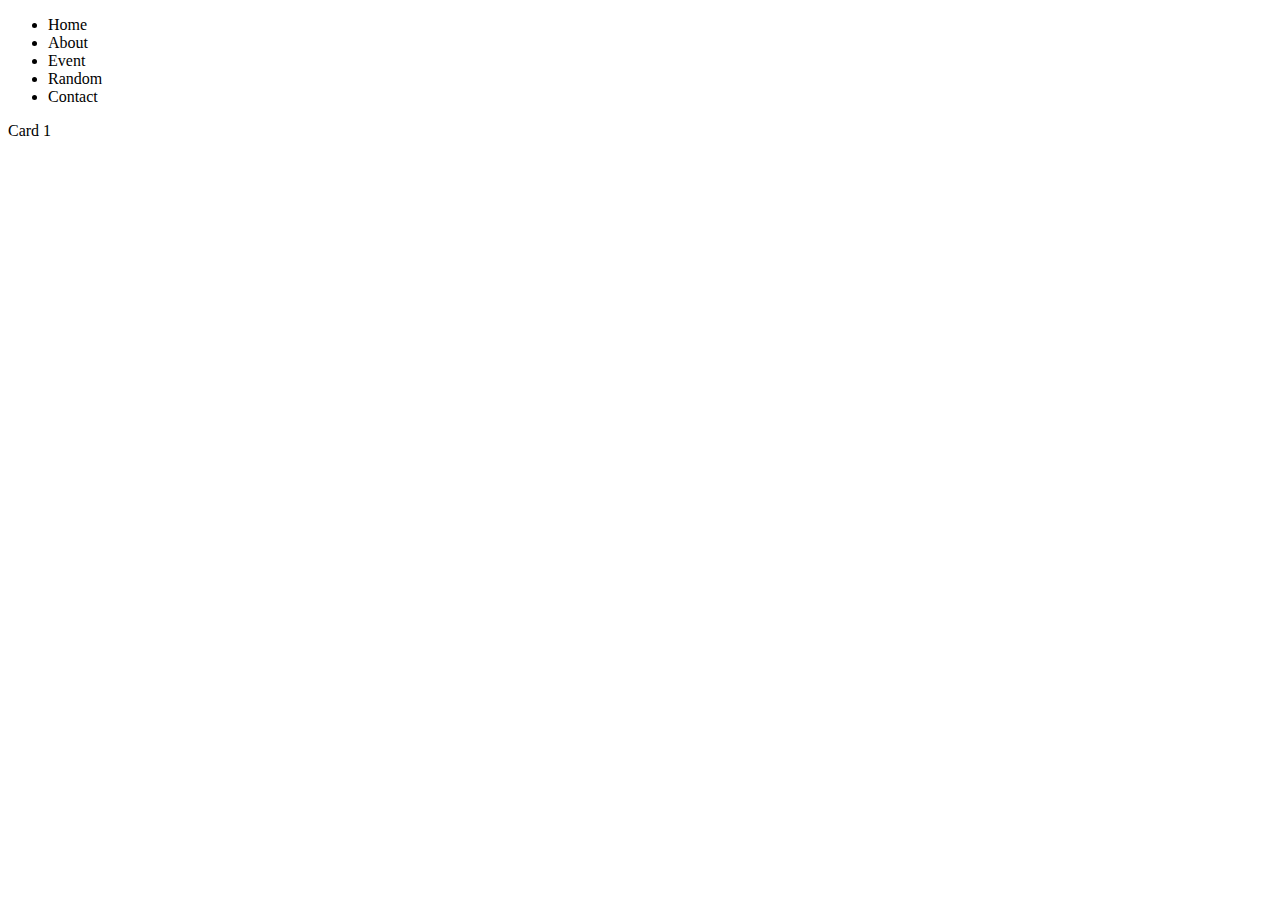
==== home.html @ 7252b3c2 "second commit" ====
<!DOCTYPE html>
<html lang="en">
<head>
    <meta charset="UTF-8">
    <meta name="viewport" content="width=device-width, initial-scale=1.0">
    <title>Document</title>
</head>
<body>
    <div class="all">
        <div class="sidebar">
            <ul>
                <li>Home</li>
                <li>About</li>
                <li>Event</li>
                <li>Random</li>
                <li>Contact</li>
            </ul>
        </div>
        <div class="content">
            <div class="atas">
                <tr>
                    <td>Card 1</td>
                    <td></td>
                    <td></td>
                </tr>
            </div>
            <div class="tengah">

            </div>
            <div class="bawah">

            </div>
        </div>
    </div>
</body>
</html>
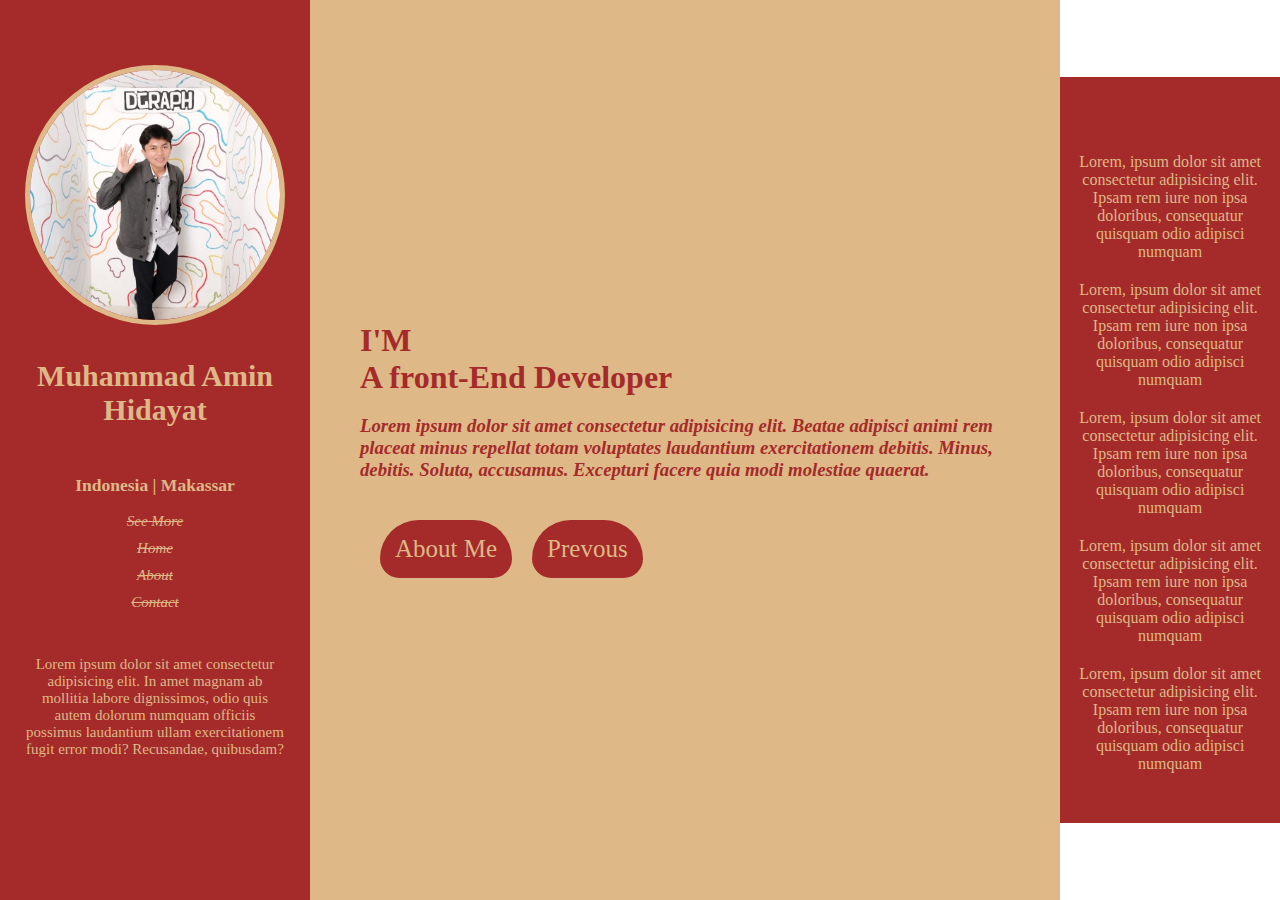
==== commit 88359c04: "upd" ====
--- a/home.html
+++ b/home.html
@@ -1,36 +1,51 @@
 <!DOCTYPE html>
 <html lang="en">
-<head>
-    <meta charset="UTF-8">
-    <meta name="viewport" content="width=device-width, initial-scale=1.0">
-    <title>Document</title>
-</head>
-<body>
-    <div class="all">
-        <div class="sidebar">
-            <ul>
-                <li>Home</li>
-                <li>About</li>
-                <li>Event</li>
-                <li>Random</li>
-                <li>Contact</li>
-            </ul>
+  <head>
+    <meta charset="UTF-8" />
+    <meta name="viewport" content="width=device-width, initial-scale=1.0" />
+    <title>Home Me</title>
+    <link rel="stylesheet" href="home.css" />
+  </head>
+  <body>
+    <div class="container">
+      <div class="con1">
+        <ul>
+          <li><img src="WhatsApp Image 2023-12-05 at 00.23.07 (1).jpeg" alt="" /></li>
+          <li><h1>Muhammad Amin Hidayat</h1></li>
+          <li>
+            <h3>Indonesia | Makassar</h3>
+            <a href="about.html" target="_blank">See More</a>
+          </li>
+          <li><a href="#">Home</a></li>
+          <li><a href="about.html">About</a></li>
+          <li><a href="contact.html">Contact</a></li>
+          <li id="jarak">
+            Lorem ipsum dolor sit amet consectetur adipisicing elit. In amet
+            magnam ab mollitia labore dignissimos, odio quis autem dolorum
+            numquam officiis possimus laudantium ullam exercitationem fugit
+            error modi? Recusandae, quibusdam?
+          </li>
+        </ul>
+      </div>
+      <div class="con2">
+        <div class="flex2">
+          <div class="txt1">
+            <h1>I'M</h1>
+            <h1>A front-End Developer</h1>
+            <h3>Lorem ipsum dolor sit amet consectetur adipisicing elit. Beatae adipisci animi rem placeat minus repellat totam voluptates laudantium exercitationem debitis. Minus, debitis. Soluta, accusamus. Excepturi facere quia modi molestiae quaerat.</h3>
+            <a href="about.html"><button>About Me</button></a><a href="index.html"><button>Prevous</button></a>
+          </div>
         </div>
-        <div class="content">
-            <div class="atas">
-                <tr>
-                    <td>Card 1</td>
-                    <td></td>
-                    <td></td>
-                </tr>
-            </div>
-            <div class="tengah">
-
-            </div>
-            <div class="bawah">
-
-            </div>
-        </div>
-    </div>
-</body>
-</html>+      </div>
+      <div class="gb1">
+        <ul>
+        </ul>
+        <li>Lorem, ipsum dolor sit amet consectetur adipisicing elit. Ipsam rem iure non ipsa doloribus, consequatur quisquam odio adipisci numquam</li>
+        <li>Lorem, ipsum dolor sit amet consectetur adipisicing elit. Ipsam rem iure non ipsa doloribus, consequatur quisquam odio adipisci numquam</li>
+        <li>Lorem, ipsum dolor sit amet consectetur adipisicing elit. Ipsam rem iure non ipsa doloribus, consequatur quisquam odio adipisci numquam</li>
+        <li>Lorem, ipsum dolor sit amet consectetur adipisicing elit. Ipsam rem iure non ipsa doloribus, consequatur quisquam odio adipisci numquam</li>
+        <li>Lorem, ipsum dolor sit amet consectetur adipisicing elit. Ipsam rem iure non ipsa doloribus, consequatur quisquam odio adipisci numquam</li>
+      </div>
+  </div>
+  </body>
+</html>
--- a/home.css
+++ b/home.css
@@ -0,0 +1,107 @@
+*{
+    font-family: cursive;
+}
+body{
+    padding: 0;
+    margin: 0;
+}
+.container{
+    padding: 0;
+    margin: 0px;
+    display: flex;
+    justify-content: space-between;
+    align-items: center;
+}
+
+.con1{
+    color: burlywood;
+    background-color: brown;
+    margin: 0;
+    flex-grow: 1;
+    width: 30%;
+    height: 100vh;
+    justify-content: center;
+    align-items: center;
+    text-align: center;
+}
+.con1 a{
+    font-style: italic;
+    text-decoration: line-through;
+    color: burlywood;
+
+}
+.con1 li{
+    font-size: 15px;
+}
+.con1 li img{
+    border: burlywood solid 5px;
+    /* height: 250px; */
+    width: 250px;
+    object-fit: cover;
+    aspect-ratio: 1/1;
+    border-radius: 100%;
+    margin-top: 40px;
+}
+.con1 ul{
+    /* height: auto; */
+    padding:20px;
+    margin: 0;
+
+}
+.con1 li{
+    margin: 0;
+    list-style-type: none;
+    padding: 5px;
+}
+.con2{
+    width: 80%;
+    color: brown;
+    background-color: burlywood;
+    height: 100vh;
+    margin: 0;
+    /* padding: 20px; */
+    flex-grow: 5;
+    display: flex;
+}
+.gb1{
+    background-color: brown;
+    padding: 50px 0px 40.5px 0px;
+    margin: 0;
+    width: 300px;
+    /* height: 573px; */
+}
+.gb1 li{
+    color: burlywood;
+    list-style-type: none;
+    text-align: center;
+    padding: 10px;
+}
+#jarak{
+    padding-top: 40px;
+    /* margin: 20px; */
+}
+.flex2{
+    margin: 50px;
+    display: flex;
+    justify-content: space-between;
+    align-items: center;
+}
+.txt1 a button{
+    color: burlywood;
+    font-size: 25px;
+    padding: 15px;
+    border: none;
+    border-radius: 80px 80px 40px 40px;
+    background-color: brown;
+    margin-top: 20px;
+}
+.txt1 a{
+    padding-left: 20px;
+}
+.txt1 h1{
+    padding: 0;
+    margin: 0;
+}
+.txt1 h3{
+    font-style: italic;
+}